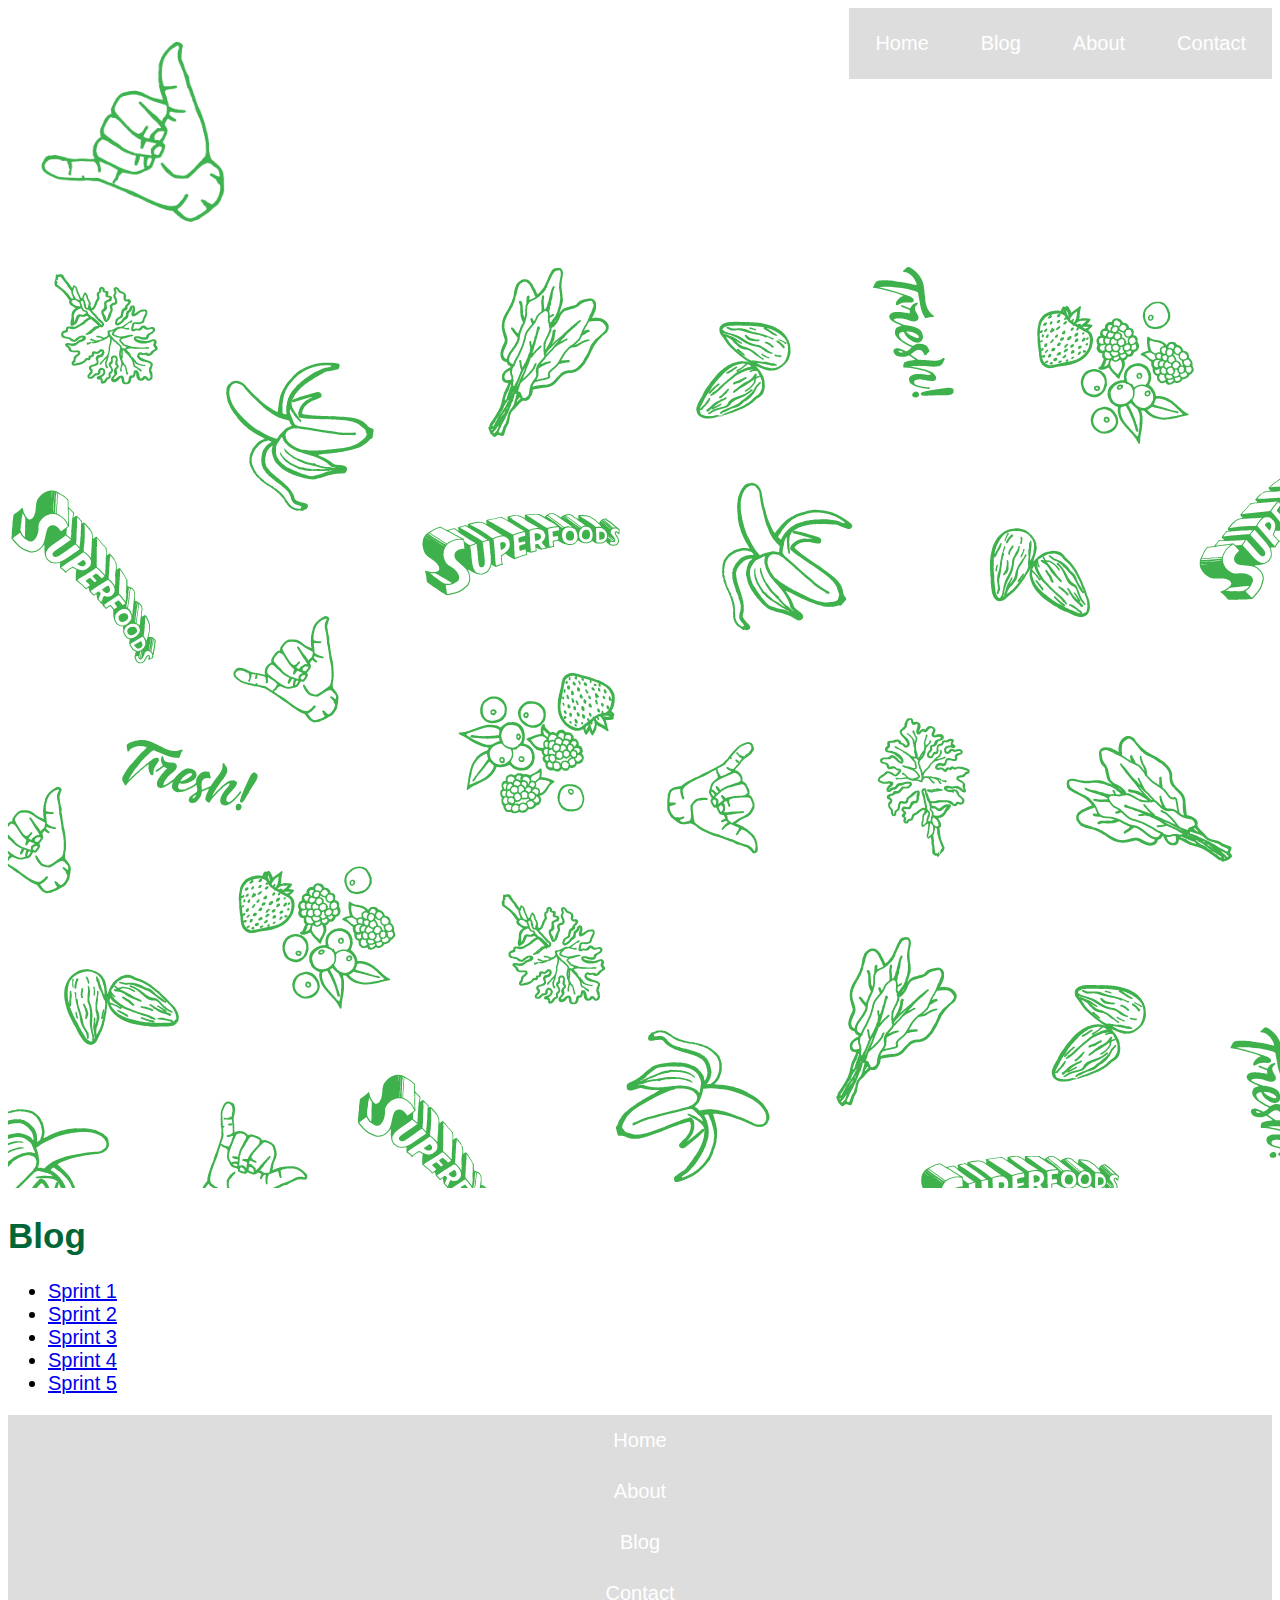
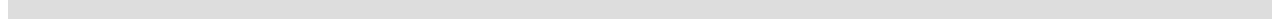
==== blog.html @ a700aefe "changed nav links to sprints" ====
<!DOCTYPE html>
<html>
  <head>
    <title>Blog</title>
    <meta charset="UTF-8">
    <link href="styles/main.css" rel="stylesheet" type="text/css">
  </head>
  <body>
<header>
    <nav> 
        <ul>
                <li><a href="https://craftedcraft.github.io/contact/contact.html">Contact</a></li>
                <li><a href="https://craftedcraft.github.io/about/about.html">About</a></li>
                <li><a href="https://craftedcraft.github.io/blog.html">Blog</a></li>
                <li><a href="https://craftedcraft.github.io/index.html">Home</a></li>
          </ul> 
      </nav> 
</header>
      <img class="logo" src="images/shaka.png" alt="CC Logo">
      <img class="banner" src="images/illustrations-banner.jpg" alt="Enpiral Dev Academy Foundations Banner">
      
      <h1>Blog</h1>  
      
      <ul>
            <li><a href="https://craftedcraft.github.io/blog/sprint-1.html">Sprint 1</a></li>
            <li><a href="https://craftedcraft.github.io/blog/sprint-2.html">Sprint 2</a></li>
            <li><a href="https://craftedcraft.github.io/blog/sprint-3.html">Sprint 3</a></li>
            <li><a href="https://craftedcraft.github.io/blog/sprint-4.html">Sprint 4</a></li>
            <li><a href="https://craftedcraft.github.io/blog/sprint-5.html">Sprint 5</a></li>
          </ul>   
    
    <!-- this is a comment. -->
  
  </body>
  <footer>
    <div class="wrapper">
      <nav>
        <ul>
                <li><a href="https://craftedcraft.github.io/index.html">Home</a></li>
                <li><a href="https://craftedcraft.github.io/about/about.html">About</a></li>
                <li><a href="https://craftedcraft.github.io/blog.html">Blog</a></li>
                <li><a href="https://craftedcraft.github.io/contact/contact.html">Contact</a></li>
          </ul> 
        </nav>
    </div>
  </footer>
</html>
---- styles/main.css ----
/*-----------header------------*/

header nav ul {
    list-style-type: none;
    margin: 0;
    padding: 0;
    background-color: #dddddd;
}
header nav li {
    display: inline;
    float: right;
}
header nav li a {
    display: block;
    color: white;
    text-align: center;
    padding: 24px 26px;
    text-decoration: none;
}

header nav li a:hover {
    background-color: #3DB24F;
}
header a {
    display: block;
    padding: 8px;
    background-color: #dddddd;
}

.logo{
    float: left;
    width: 20%; 
    height: 20%;
    margin: 2px;
} 
h1 {
    font-size: 35px;
    color: #006637;
    font-family: Arial, Helvetica, sans-serif;
    font-weight: bold;
}
h2 {
    font-size: 25px;
    color: ##3D3D3D;
    font-family: Arial, Helvetica, sans-serif;
}

body {
    font-size: 20px;
    color: ##7A7A7A;
    font-family: Arial, Helvetica, sans-serif;
    background-color: #fff;
}
header img {
    height: 100%;
    width:100%;
}

/*-----------footer------------*/

footer {
    width: 100%;
    background-color: #dddddd padding: 60px 0px;
}
footer nav ul {
    list-style-type: none;
    margin: 0;
    padding: 0;
    background-color: #dddddd;
}
footer nav li {
    display: inline;
    float: center;
}
footer nav li a {
    display: block;
    color: white;
    text-align: center;
    padding: 14px 16px;
    text-decoration: none;
}
.active {
    background-color: #3DB24F;
}

footer nav li a:hover {
    background-color: #3DB24F;
}
footer a {
    display: block;
    padding: 8px;
    background-color: #dddddd;
}
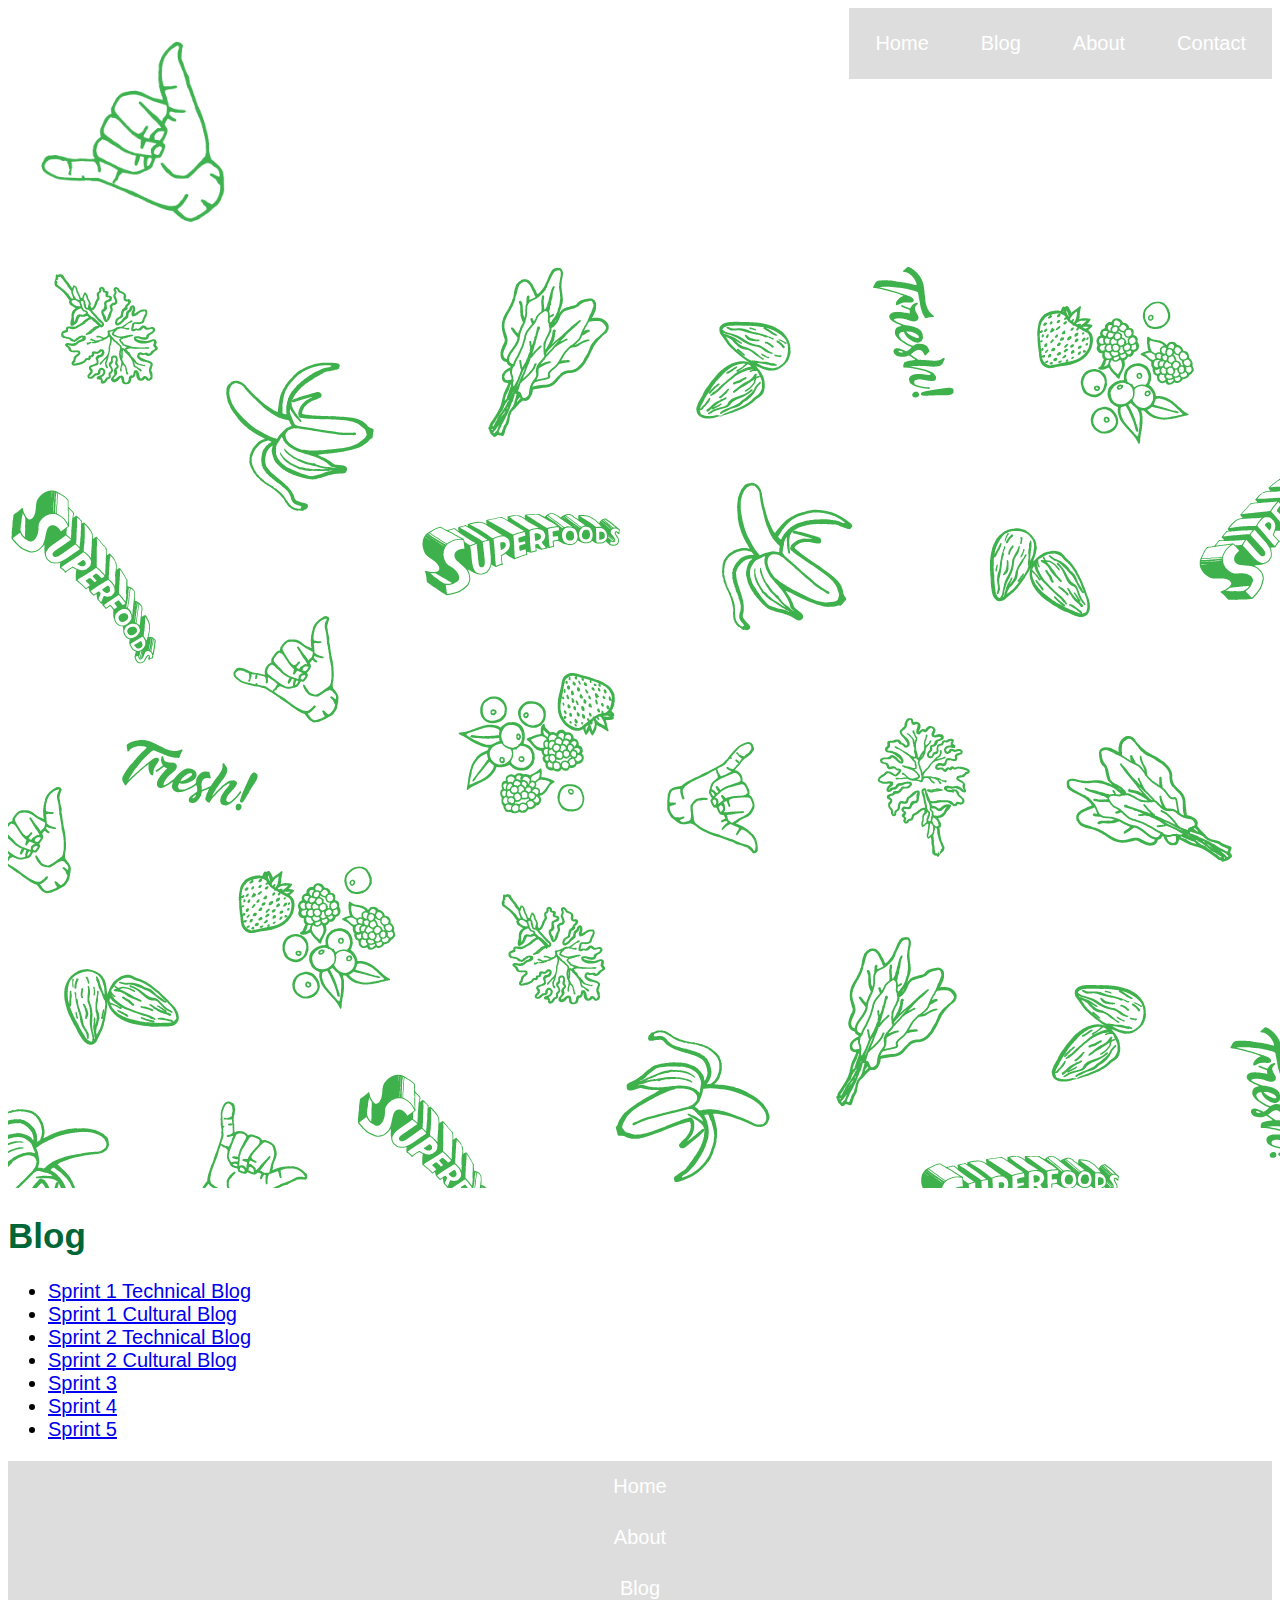
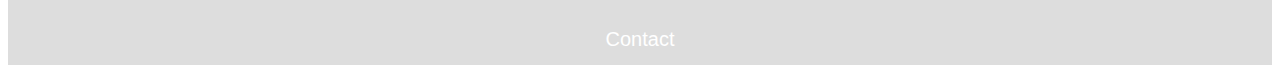
==== commit bbdaabf9: "added links to sp1 & sp2 culural blogs" ====
--- a/blog.html
+++ b/blog.html
@@ -22,8 +22,10 @@
       <h1>Blog</h1>  
       
       <ul>
-            <li><a href="https://craftedcraft.github.io/blog/sprint-1.html">Sprint 1</a></li>
-            <li><a href="https://craftedcraft.github.io/blog/sprint-2.html">Sprint 2</a></li>
+            <li><a href="https://craftedcraft.github.io/blog/sprint-1.html">Sprint 1 Technical Blog</a></li>
+            <li><a href="https://craftedcraft.github.io/blog/sprint-1-cultural.html">Sprint 1 Cultural Blog</a></li>
+            <li><a href="https://craftedcraft.github.io/blog/sprint-2.html">Sprint 2 Technical Blog</a></li>
+            <li><a href="https://craftedcraft.github.io/blog/sprint-2-cultural.html">Sprint 2 Cultural Blog</a></li>
             <li><a href="https://craftedcraft.github.io/blog/sprint-3.html">Sprint 3</a></li>
             <li><a href="https://craftedcraft.github.io/blog/sprint-4.html">Sprint 4</a></li>
             <li><a href="https://craftedcraft.github.io/blog/sprint-5.html">Sprint 5</a></li>
--- a/styles/main.css
+++ b/styles/main.css
@@ -42,6 +42,13 @@
 h2 {
     font-size: 25px;
     color: ##3D3D3D;
+    font-family: Arial, Helvetica, sans-serif;
+}
+
+}
+h3 {
+    font-size: 20px;
+    color: #624017;
     font-family: Arial, Helvetica, sans-serif;
 }
 
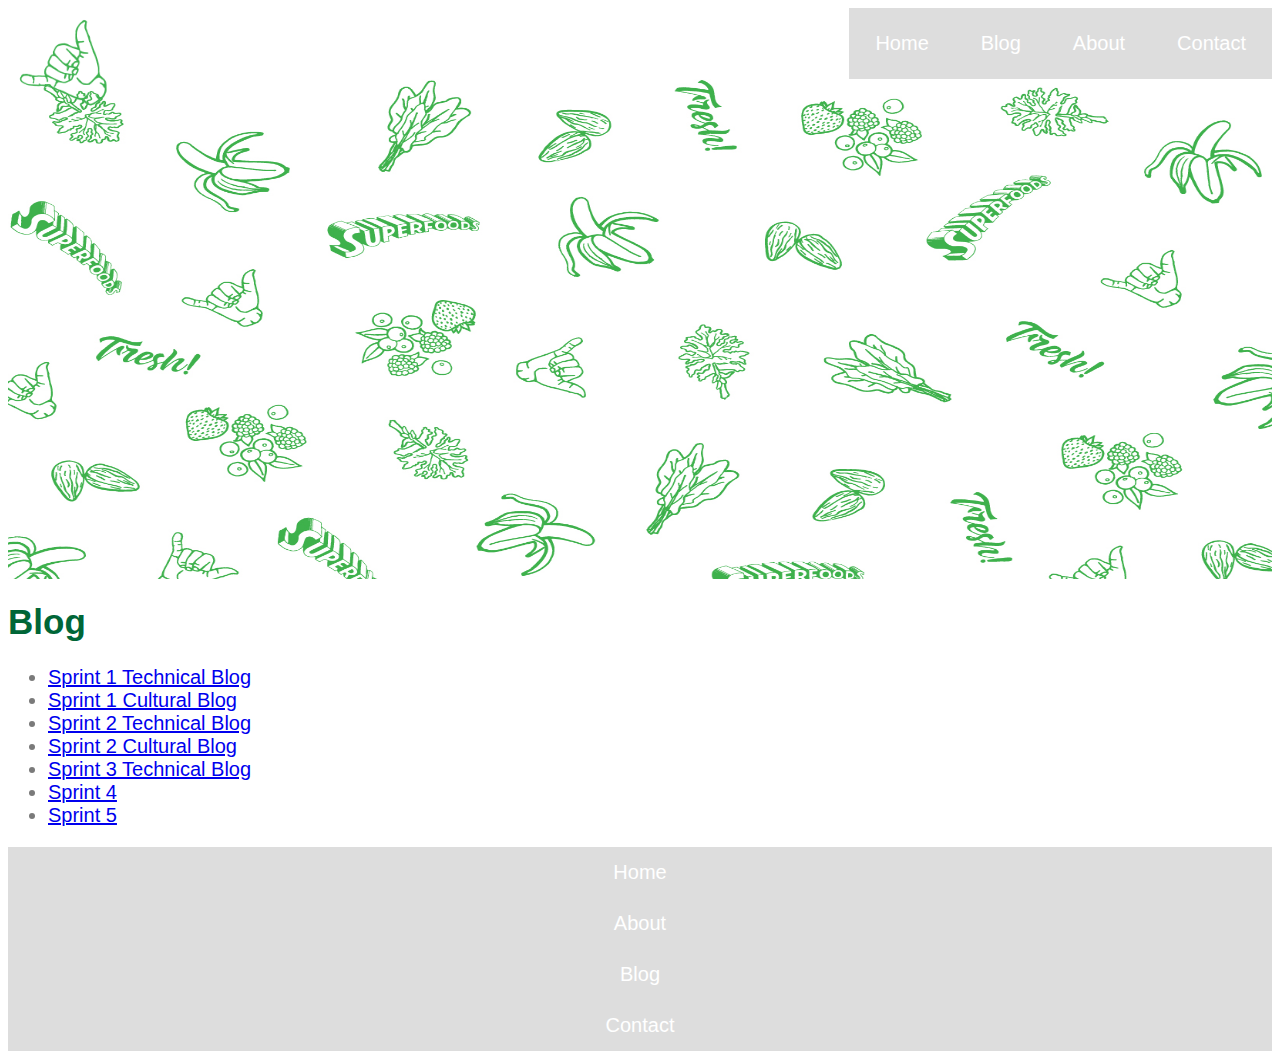
==== commit e3116136: "Add Sprint 3 Technical blog link" ====
--- a/blog.html
+++ b/blog.html
@@ -26,7 +26,8 @@
             <li><a href="https://craftedcraft.github.io/blog/sprint-1-cultural.html">Sprint 1 Cultural Blog</a></li>
             <li><a href="https://craftedcraft.github.io/blog/sprint-2.html">Sprint 2 Technical Blog</a></li>
             <li><a href="https://craftedcraft.github.io/blog/sprint-2-cultural.html">Sprint 2 Cultural Blog</a></li>
-            <li><a href="https://craftedcraft.github.io/blog/sprint-3.html">Sprint 3</a></li>
+            <li><a href="https://craftedcraft.github.io/blog/sprint-3.html">Sprint 3 Technical Blog</a></li>
+
             <li><a href="https://craftedcraft.github.io/blog/sprint-4.html">Sprint 4</a></li>
             <li><a href="https://craftedcraft.github.io/blog/sprint-5.html">Sprint 5</a></li>
           </ul>   
--- a/styles/main.css
+++ b/styles/main.css
@@ -4,7 +4,7 @@
     list-style-type: none;
     margin: 0;
     padding: 0;
-    background-color: #dddddd;
+
 }
 header nav li {
     display: inline;
@@ -23,16 +23,24 @@
 }
 header a {
     display: block;
-    padding: 8px;
+    padding: 20px;
     background-color: #dddddd;
 }
 
-.logo{
-    float: left;
-    width: 20%; 
-    height: 20%;
-    margin: 2px;
+.logo {
+    position: fixed;
+    left: 5px;
+    top: 5px;
+    width: 120px; 
+    height: 120px;
 } 
+
+.banner {
+    display: block;
+    width: 100%;
+    max-height: 500px;
+}
+
 h1 {
     font-size: 35px;
     color: #006637;
@@ -41,11 +49,10 @@
 }
 h2 {
     font-size: 25px;
-    color: ##3D3D3D;
+    color: #3D3D3D;
     font-family: Arial, Helvetica, sans-serif;
 }
 
-}
 h3 {
     font-size: 20px;
     color: #624017;
@@ -54,15 +61,10 @@
 
 body {
     font-size: 20px;
-    color: ##7A7A7A;
+    color: #7A7A7A;
     font-family: Arial, Helvetica, sans-serif;
     background-color: #fff;
 }
-header img {
-    height: 100%;
-    width:100%;
-}
-
 /*-----------footer------------*/
 
 footer {
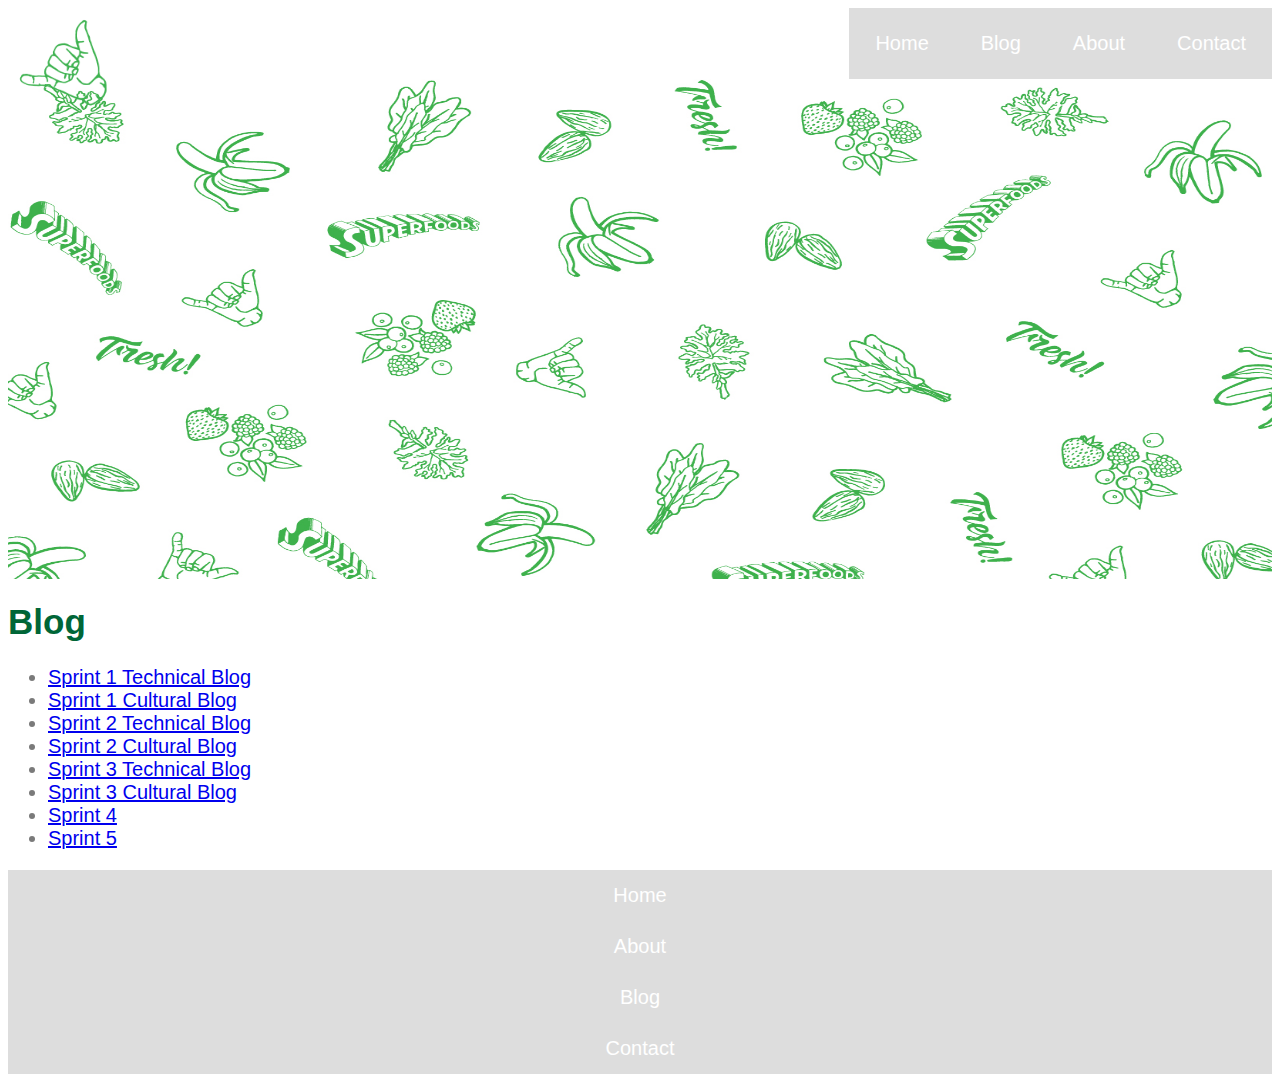
==== commit 46c69208: "Add link to sprint 3 cultural blog" ====
--- a/blog.html
+++ b/blog.html
@@ -27,7 +27,7 @@
             <li><a href="https://craftedcraft.github.io/blog/sprint-2.html">Sprint 2 Technical Blog</a></li>
             <li><a href="https://craftedcraft.github.io/blog/sprint-2-cultural.html">Sprint 2 Cultural Blog</a></li>
             <li><a href="https://craftedcraft.github.io/blog/sprint-3.html">Sprint 3 Technical Blog</a></li>
-
+            <li><a href="https://craftedcraft.github.io/blog/sprint-3-cultural.html">Sprint 3 Cultural Blog</a></li>
             <li><a href="https://craftedcraft.github.io/blog/sprint-4.html">Sprint 4</a></li>
             <li><a href="https://craftedcraft.github.io/blog/sprint-5.html">Sprint 5</a></li>
           </ul>   
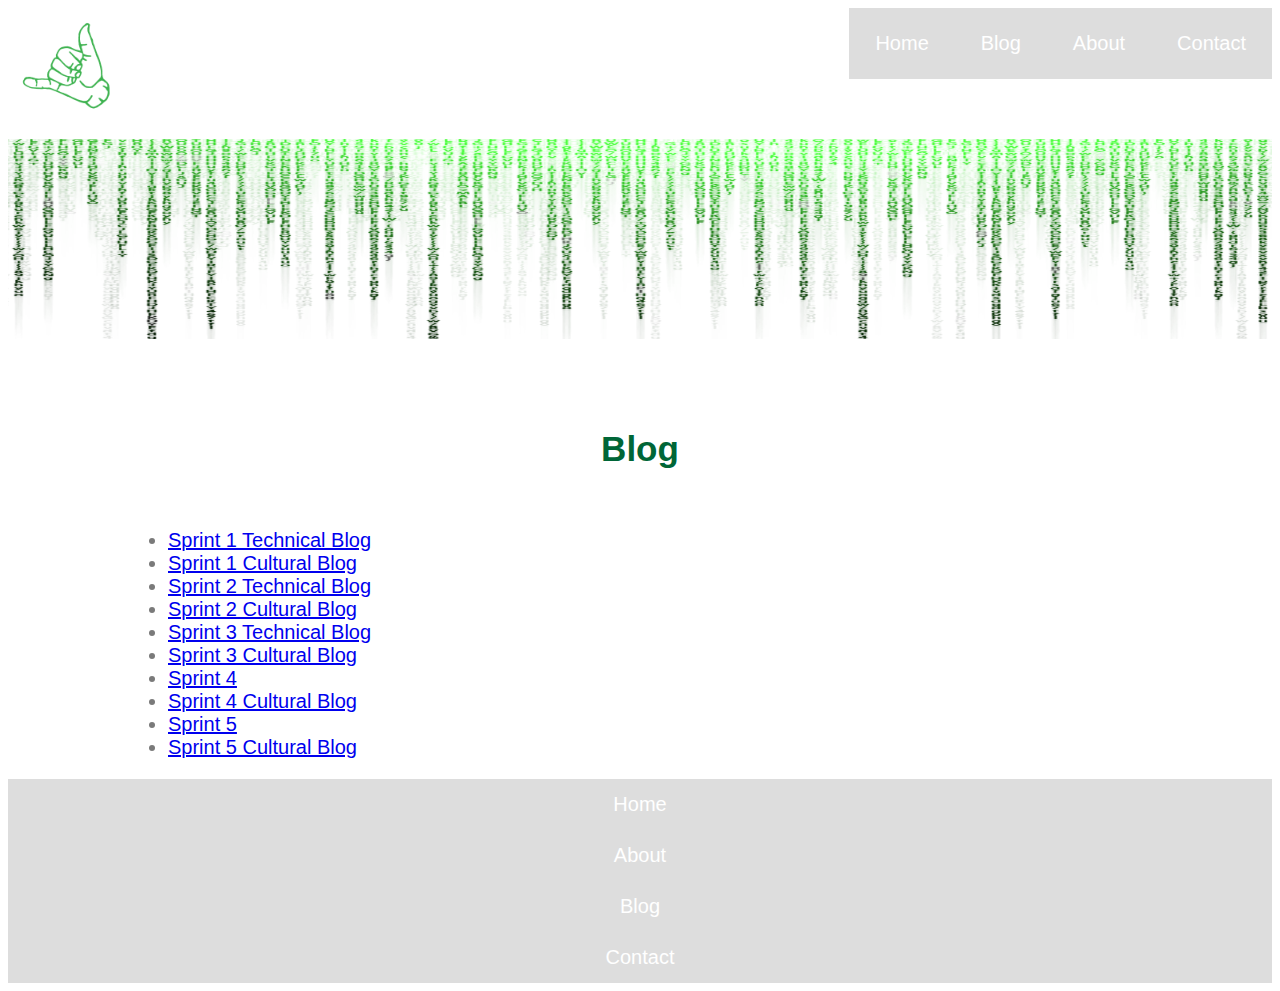
==== commit 23f285e5: "update banner for each page" ====
--- a/blog.html
+++ b/blog.html
@@ -17,7 +17,7 @@
       </nav> 
 </header>
       <img class="logo" src="images/shaka.png" alt="CC Logo">
-      <img class="banner" src="images/illustrations-banner.jpg" alt="Enpiral Dev Academy Foundations Banner">
+      <img class="banner" src="../images/code-banner.png" alt="Enpiral Dev Academy Foundations Banner">
       
       <h1>Blog</h1>  
       
@@ -29,7 +29,9 @@
             <li><a href="https://craftedcraft.github.io/blog/sprint-3.html">Sprint 3 Technical Blog</a></li>
             <li><a href="https://craftedcraft.github.io/blog/sprint-3-cultural.html">Sprint 3 Cultural Blog</a></li>
             <li><a href="https://craftedcraft.github.io/blog/sprint-4.html">Sprint 4</a></li>
+            <li><a href="https://craftedcraft.github.io/blog/sprint-4-cultural.html">Sprint 4 Cultural Blog</a></li>
             <li><a href="https://craftedcraft.github.io/blog/sprint-5.html">Sprint 5</a></li>
+            <li><a href="https://craftedcraft.github.io/blog/sprint-5-cultural.html">Sprint 5 Cultural Blog</a></li>
           </ul>   
     
     <!-- this is a comment. -->
--- a/styles/main.css
+++ b/styles/main.css
@@ -9,6 +9,7 @@
 header nav li {
     display: inline;
     float: right;
+    margin-bottom: 60px;
 }
 header nav li a {
     display: block;
@@ -28,17 +29,26 @@
 }
 
 .logo {
-    position: fixed;
-    left: 5px;
-    top: 5px;
+    margin-left: 0px;
+    margin-top: 0px;
     width: 120px; 
     height: 120px;
+    position: fixed;
 } 
 
 .banner {
     display: block;
     width: 100%;
-    max-height: 500px;
+    max-width: 2000px;
+    margin: 40px auto;
+    margin-bottom: 0px;
+    max-height: 200px;
+    overflow: hidden;
+    height: 1920px;
+    position: relative;
+}
+#container {
+    margin-left: 3%;
 }
 
 h1 {
@@ -46,17 +56,26 @@
     color: #006637;
     font-family: Arial, Helvetica, sans-serif;
     font-weight: bold;
+    margin-left: 120px;
+    margin-right: 120px;
+    margin-top: 90px;
+    margin-bottom: 60px;
+    text-align: center;
 }
 h2 {
     font-size: 25px;
     color: #3D3D3D;
     font-family: Arial, Helvetica, sans-serif;
+    margin-left: 120px;
+    margin-right: 120px;
 }
 
 h3 {
     font-size: 20px;
     color: #624017;
     font-family: Arial, Helvetica, sans-serif;
+    margin-left: 120px;
+    margin-right: 120px;
 }
 
 body {
@@ -64,6 +83,15 @@
     color: #7A7A7A;
     font-family: Arial, Helvetica, sans-serif;
     background-color: #fff;
+}
+p {
+    margin-left: 120px;
+    margin-right: 120px;
+}
+
+ul {
+    margin-left: 120px;
+    margin-right: 120px;
 }
 /*-----------footer------------*/
 
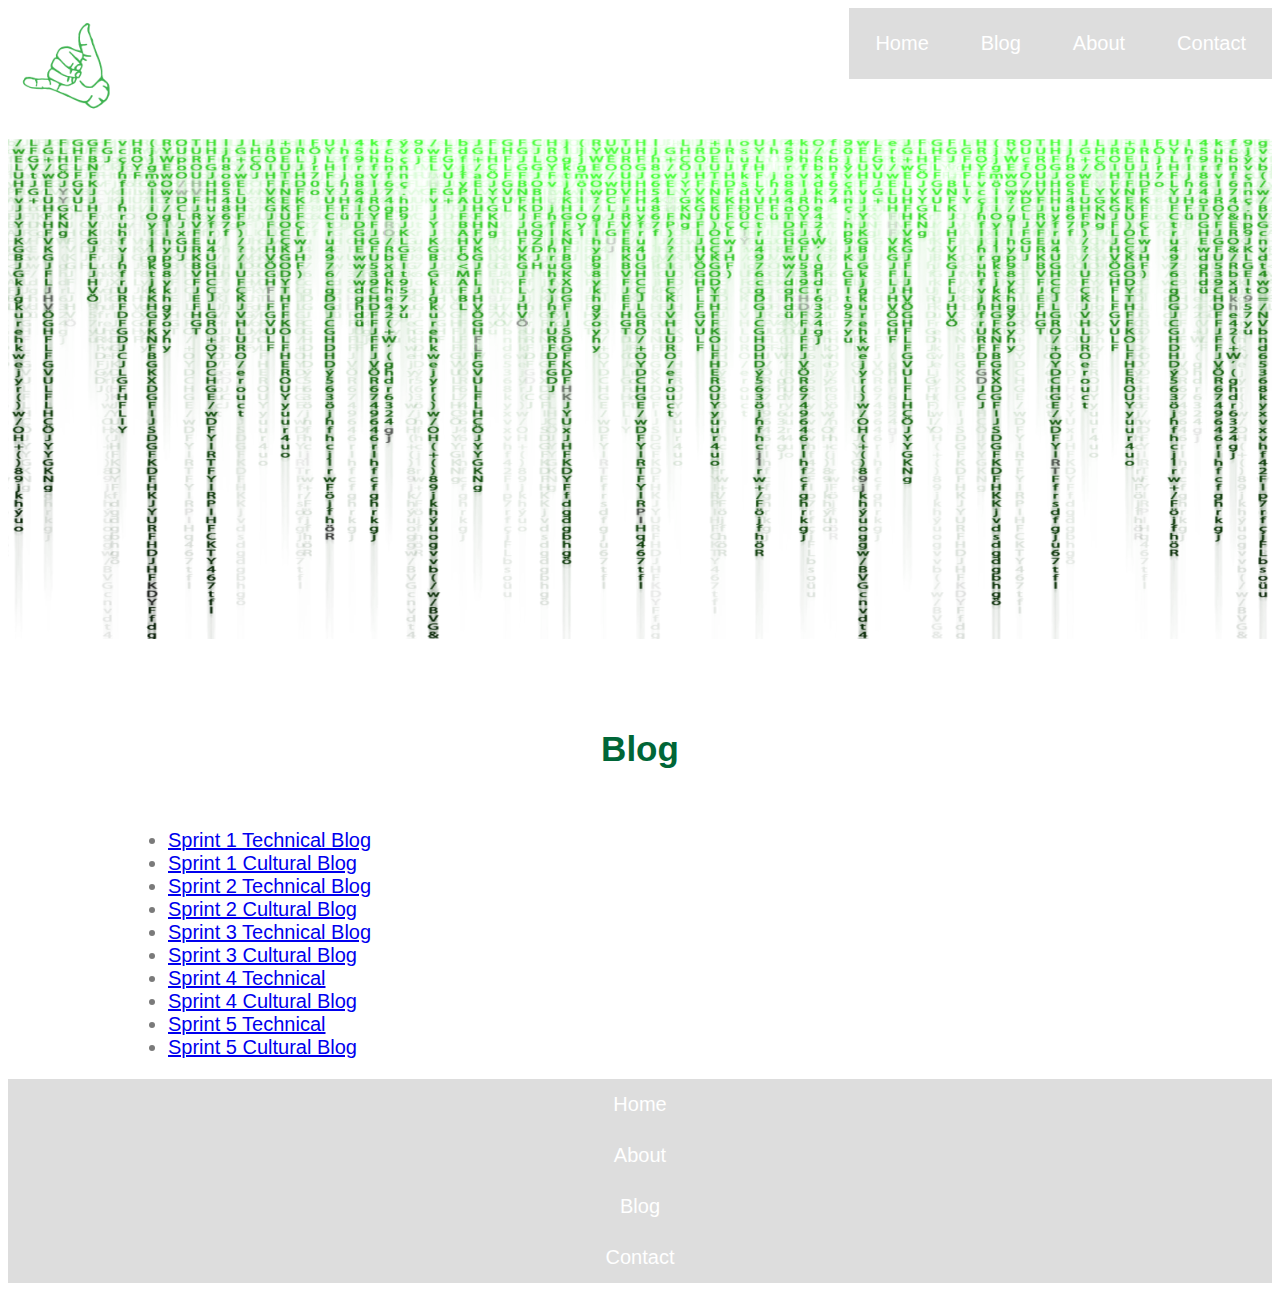
==== commit 1adf88af: "tidy code" ====
--- a/blog.html
+++ b/blog.html
@@ -28,9 +28,9 @@
             <li><a href="https://craftedcraft.github.io/blog/sprint-2-cultural.html">Sprint 2 Cultural Blog</a></li>
             <li><a href="https://craftedcraft.github.io/blog/sprint-3.html">Sprint 3 Technical Blog</a></li>
             <li><a href="https://craftedcraft.github.io/blog/sprint-3-cultural.html">Sprint 3 Cultural Blog</a></li>
-            <li><a href="https://craftedcraft.github.io/blog/sprint-4.html">Sprint 4</a></li>
+            <li><a href="https://craftedcraft.github.io/blog/sprint-4.html">Sprint 4 Technical</a></li>
             <li><a href="https://craftedcraft.github.io/blog/sprint-4-cultural.html">Sprint 4 Cultural Blog</a></li>
-            <li><a href="https://craftedcraft.github.io/blog/sprint-5.html">Sprint 5</a></li>
+            <li><a href="https://craftedcraft.github.io/blog/sprint-5.html">Sprint 5 Technical</a></li>
             <li><a href="https://craftedcraft.github.io/blog/sprint-5-cultural.html">Sprint 5 Cultural Blog</a></li>
           </ul>   
     
--- a/styles/main.css
+++ b/styles/main.css
@@ -42,7 +42,7 @@
     max-width: 2000px;
     margin: 40px auto;
     margin-bottom: 0px;
-    max-height: 200px;
+    max-height: 500px;
     overflow: hidden;
     height: 1920px;
     position: relative;
